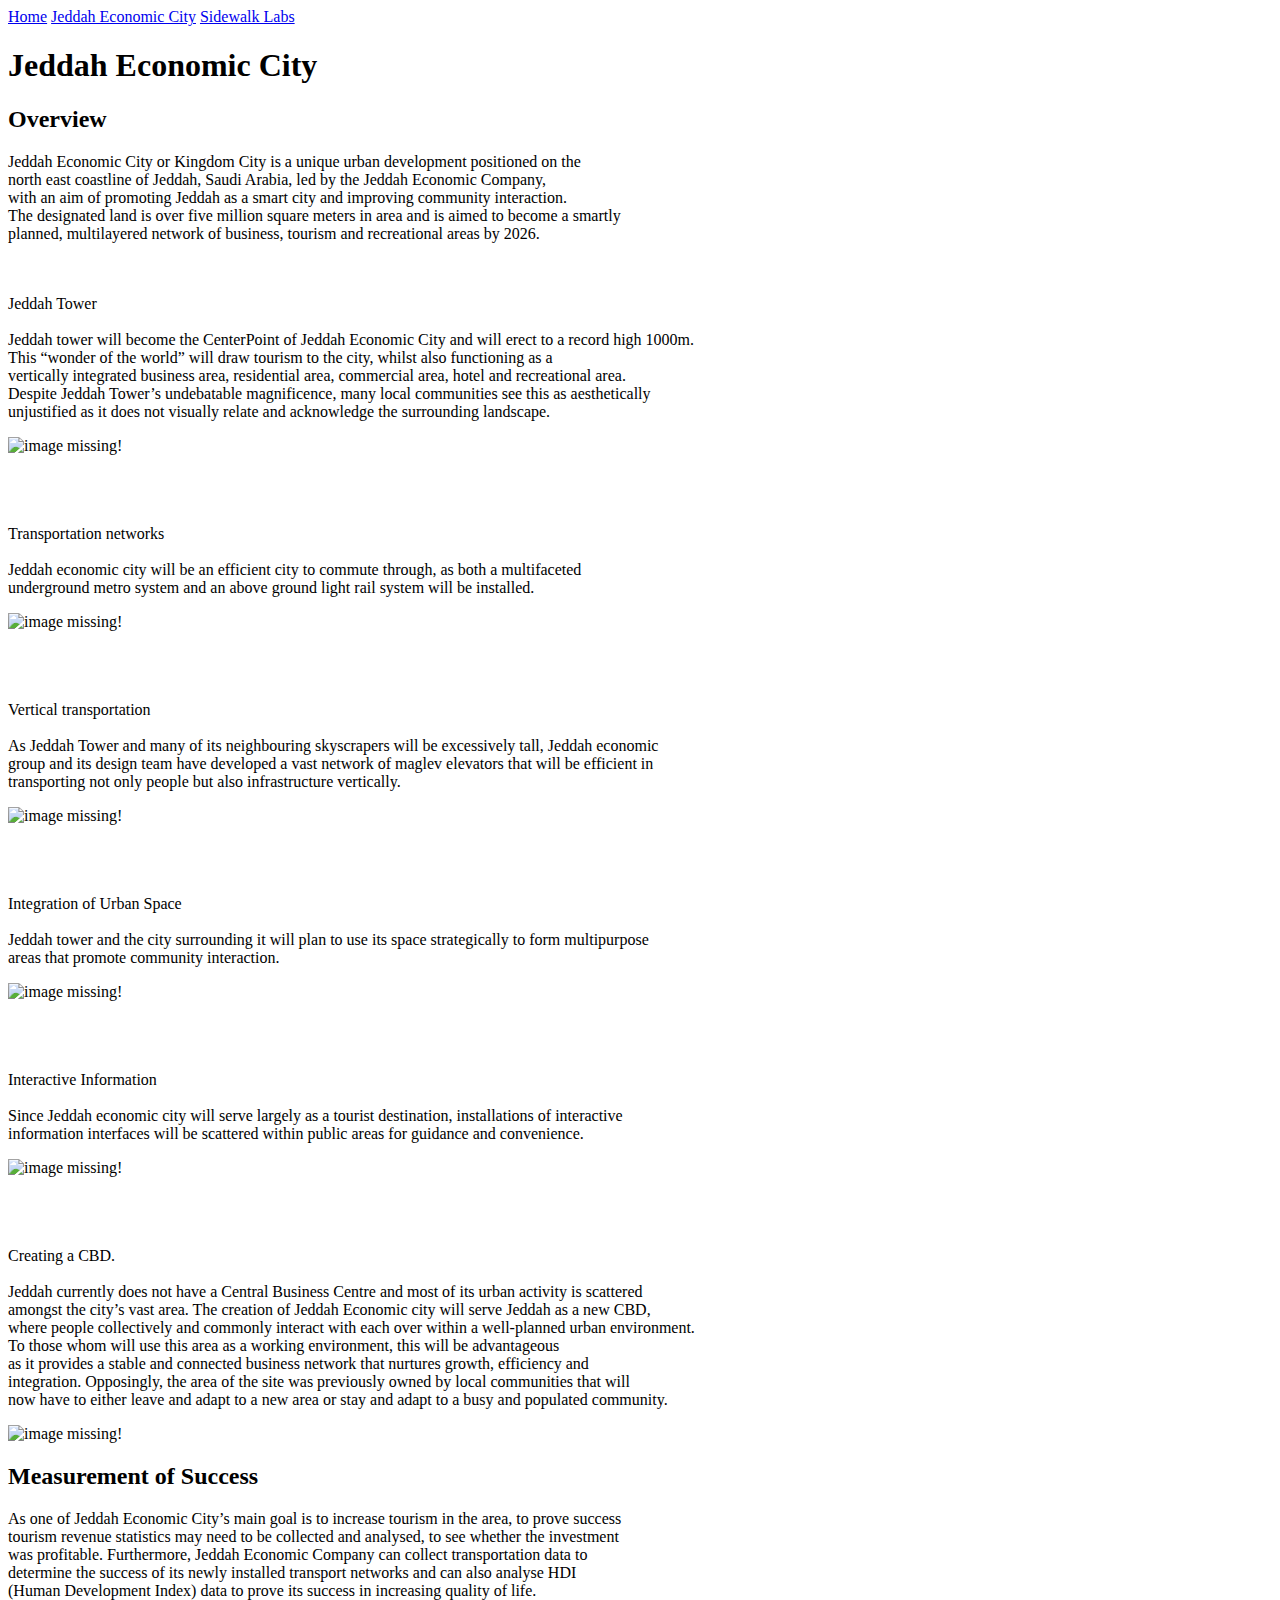
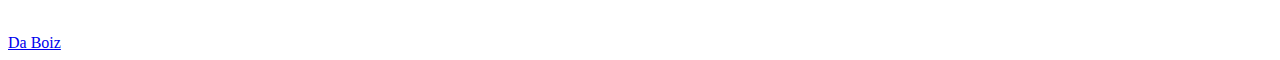
==== page1.html @ e13c2a08 "Create page1.html" ====
<!DOCTYPE html>
<html>

<head>
<link rel="stylesheet" type="text/css" href="style.css"/>
<title>My first website</title>
</head>

<body>

 <div class="topnav" id="myTopnav">
 <a href="index.html">Home</a>
  <a href="page1.html">Jeddah Economic City</a>
  <a href="page2.html">Sidewalk Labs</a>

 </div>


<h1>Jeddah Economic City</h1>

 <h2>Overview</h2>
 <p>
 Jeddah Economic City or Kingdom City is a unique urban development positioned on the <br>
 north east coastline of Jeddah, Saudi Arabia, led by the Jeddah Economic Company, <br>
 with an aim of promoting Jeddah as a smart city and improving community interaction. <br>
 The designated land is over five million square meters in area and is aimed to become a smartly <br>
 planned, multilayered network of business, tourism and recreational areas by 2026.
<br><br><br>
 
<p>Jeddah Tower <br><br>
Jeddah tower will become the CenterPoint of Jeddah Economic City and will erect to a record high 1000m. <br>
 This “wonder of the world” will draw tourism to the city, whilst also functioning as a <br>
 vertically integrated business area, residential area, commercial area, hotel and recreational area. <br>
 Despite Jeddah Tower’s undebatable magnificence, many local communities see this as aesthetically <br>
 unjustified as it does not visually relate and acknowledge the surrounding landscape. <br>
 </p>
 
<img src="jeddah tower.png" alt="image missing!" style="width:45%" />
<br><br><br><br>
 
 <p>Transportation networks<br><br>

Jeddah economic city will be an efficient city to commute through, as both a multifaceted <br>
underground metro system and an above ground light rail system will be installed.         <br>
 </p>  
  
<img src="transport.png" alt="image missing!" style="width:45%" />
<br><br><br><br>
  
 <p> Vertical transportation<br><br>
  
As Jeddah Tower and many of its neighbouring skyscrapers will be excessively tall, Jeddah economic <br>
  group and its design team have developed a vast network of maglev elevators that will be efficient in <br> 
  transporting not only people but also infrastructure vertically. <br> 
 </p>
  
<img src="elevator.png" alt="image missing!" style="width:45%" />
<br><br><br><br>
 
 <p>Integration of Urban Space<br><br>
 
Jeddah tower and the city surrounding it will plan to use its space strategically to form multipurpose <br>
  areas that promote community interaction. <br>
 </p>
 
<img src="puzzle.png" alt="image missing!" style="width:45%" />
<br><br><br><br>
 
 <p>Interactive Information<br><br>
 
Since Jeddah economic city will serve largely as a tourist destination, installations of interactive <br> 
  information interfaces will be scattered within public areas for guidance and convenience.         <br>
  
 </p>
 
<img src="interactive for jeddah.png" alt="image missing!" style="width:30%" />
<br><br><br><br> 
 
 <p>Creating a CBD.<br><br>
 Jeddah currently does not have a Central Business Centre and most of its urban activity is scattered <br>
  amongst the city’s vast area. The creation of Jeddah Economic city will serve Jeddah as a new CBD, <br>
  where people collectively and commonly interact with each over within a well-planned urban environment. <br>
  To those whom will use this area as a working environment, this will be advantageous <br>
  as it provides a stable and connected business network that nurtures growth, efficiency and <br>
  integration. Opposingly, the area of the site was previously owned by local communities that will <br>
  now have to either leave and adapt to a new area or stay and adapt to a busy and populated community. <br>
 
 </p>
 
<img src="city center.png" alt="image missing!" style="width:50%" />
 
 <br>
 
 <h2>Measurement of Success</h2>
 <p> 
As one of Jeddah Economic City’s main goal is to increase tourism in the area, to prove success <br>
  tourism revenue statistics may need to be collected and analysed, to see whether the investment <br>
  was profitable. Furthermore, Jeddah Economic Company can collect transportation data to <br>
  determine the success of its newly installed transport networks and can also analyse HDI <br>
  (Human Development Index) data to prove its success in increasing quality of life. <br>
  
 </p>
 <br>
 
<footer> 
<a href="https://github.com/Coleron/Fresh-Men"> Da Boiz</a>
</footer>

</body>

</html>
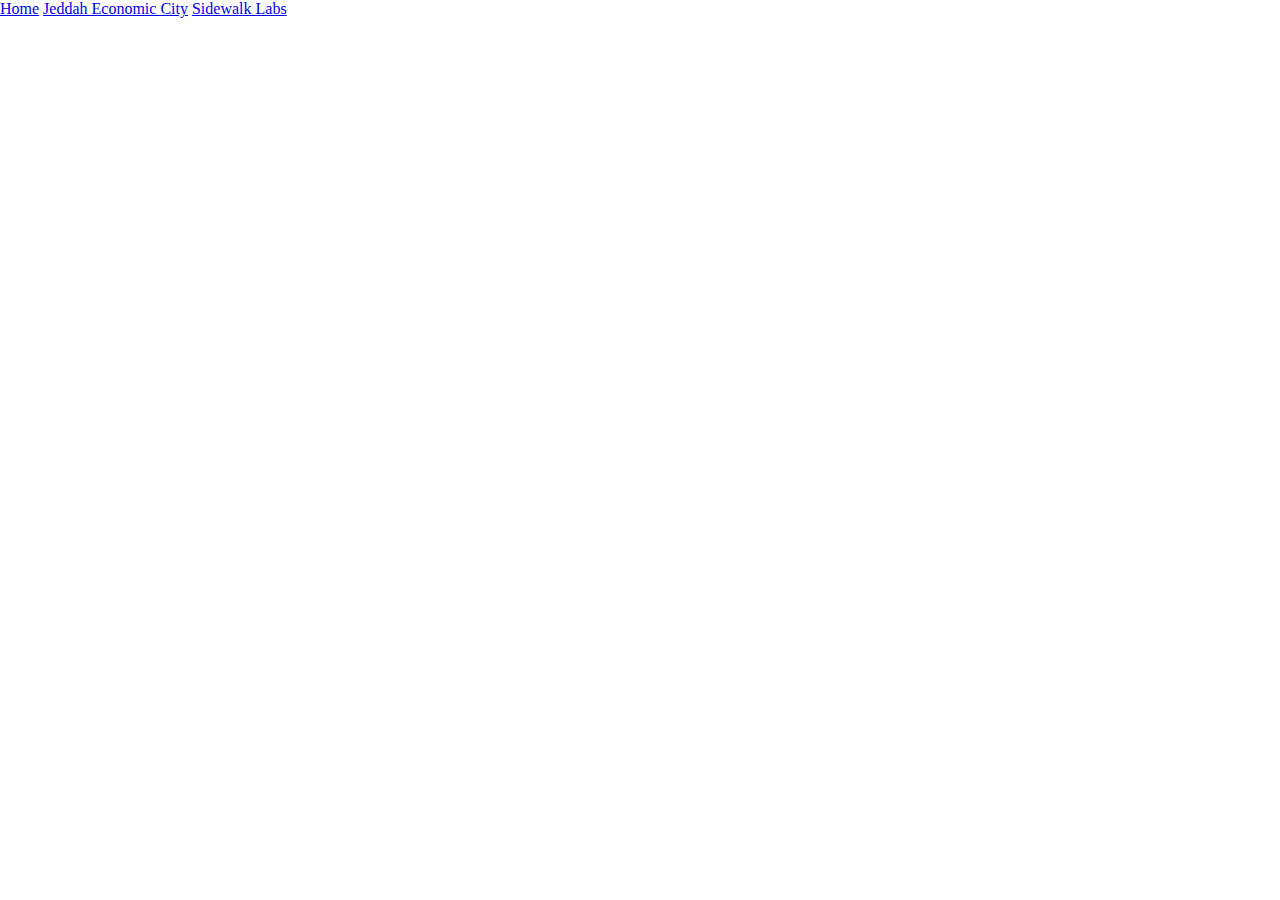
==== commit 47c3aaf4: "Update page1.html" ====
--- a/page1.html
+++ b/page1.html
@@ -1,111 +1,79 @@
 <!DOCTYPE html>
 <html>
-
 <head>
-<link rel="stylesheet" type="text/css" href="style.css"/>
-<title>My first website</title>
+    <meta charset='utf-8' />
+    <title>Christian Household Income (Weekly)</title>
+    <meta name='viewport' content='initial-scale=1,maximum-scale=1,user-scalable=no' />
+    <script src='https://api.tiles.mapbox.com/mapbox-gl-js/v0.48.0/mapbox-gl.js'></script>
+    <script src='./data.js'></script>
+    <link href='https://api.tiles.mapbox.com/mapbox-gl-js/v0.48.0/mapbox-gl.css' rel='stylesheet' />
+    <style>
+        body { margin:0; padding:0; }
+        #map { position: absolute; top:0px; left:0px; bottom:0px; width:100%; }
+    </style>
 </head>
-
 <body>
+    
 
  <div class="topnav" id="myTopnav">
  <a href="index.html">Home</a>
   <a href="page1.html">Jeddah Economic City</a>
   <a href="page2.html">Sidewalk Labs</a>
 
- </div>
+</div>
 
-
-<h1>Jeddah Economic City</h1>
-
- <h2>Overview</h2>
- <p>
- Jeddah Economic City or Kingdom City is a unique urban development positioned on the <br>
- north east coastline of Jeddah, Saudi Arabia, led by the Jeddah Economic Company, <br>
- with an aim of promoting Jeddah as a smart city and improving community interaction. <br>
- The designated land is over five million square meters in area and is aimed to become a smartly <br>
- planned, multilayered network of business, tourism and recreational areas by 2026.
-<br><br><br>
- 
-<p>Jeddah Tower <br><br>
-Jeddah tower will become the CenterPoint of Jeddah Economic City and will erect to a record high 1000m. <br>
- This “wonder of the world” will draw tourism to the city, whilst also functioning as a <br>
- vertically integrated business area, residential area, commercial area, hotel and recreational area. <br>
- Despite Jeddah Tower’s undebatable magnificence, many local communities see this as aesthetically <br>
- unjustified as it does not visually relate and acknowledge the surrounding landscape. <br>
- </p>
- 
-<img src="jeddah tower.png" alt="image missing!" style="width:45%" />
-<br><br><br><br>
- 
- <p>Transportation networks<br><br>
-
-Jeddah economic city will be an efficient city to commute through, as both a multifaceted <br>
-underground metro system and an above ground light rail system will be installed.         <br>
- </p>  
-  
-<img src="transport.png" alt="image missing!" style="width:45%" />
-<br><br><br><br>
-  
- <p> Vertical transportation<br><br>
-  
-As Jeddah Tower and many of its neighbouring skyscrapers will be excessively tall, Jeddah economic <br>
-  group and its design team have developed a vast network of maglev elevators that will be efficient in <br> 
-  transporting not only people but also infrastructure vertically. <br> 
- </p>
-  
-<img src="elevator.png" alt="image missing!" style="width:45%" />
-<br><br><br><br>
- 
- <p>Integration of Urban Space<br><br>
- 
-Jeddah tower and the city surrounding it will plan to use its space strategically to form multipurpose <br>
-  areas that promote community interaction. <br>
- </p>
- 
-<img src="puzzle.png" alt="image missing!" style="width:45%" />
-<br><br><br><br>
- 
- <p>Interactive Information<br><br>
- 
-Since Jeddah economic city will serve largely as a tourist destination, installations of interactive <br> 
-  information interfaces will be scattered within public areas for guidance and convenience.         <br>
-  
- </p>
- 
-<img src="interactive for jeddah.png" alt="image missing!" style="width:30%" />
-<br><br><br><br> 
- 
- <p>Creating a CBD.<br><br>
- Jeddah currently does not have a Central Business Centre and most of its urban activity is scattered <br>
-  amongst the city’s vast area. The creation of Jeddah Economic city will serve Jeddah as a new CBD, <br>
-  where people collectively and commonly interact with each over within a well-planned urban environment. <br>
-  To those whom will use this area as a working environment, this will be advantageous <br>
-  as it provides a stable and connected business network that nurtures growth, efficiency and <br>
-  integration. Opposingly, the area of the site was previously owned by local communities that will <br>
-  now have to either leave and adapt to a new area or stay and adapt to a busy and populated community. <br>
- 
- </p>
- 
-<img src="city center.png" alt="image missing!" style="width:50%" />
- 
- <br>
- 
- <h2>Measurement of Success</h2>
- <p> 
-As one of Jeddah Economic City’s main goal is to increase tourism in the area, to prove success <br>
-  tourism revenue statistics may need to be collected and analysed, to see whether the investment <br>
-  was profitable. Furthermore, Jeddah Economic Company can collect transportation data to <br>
-  determine the success of its newly installed transport networks and can also analyse HDI <br>
-  (Human Development Index) data to prove its success in increasing quality of life. <br>
-  
- </p>
- <br>
- 
-<footer> 
-<a href="https://github.com/Coleron/Fresh-Men"> Da Boiz</a>
-</footer>
+<div id='map'></div>
+<script>
+mapboxgl.accessToken = 'pk.eyJ1IjoibWFkZWxlaW5lam9oYW5zb24iLCJhIjoiY2lzczduYzJ4MDZrODJucGh0Mm1xbmVxNCJ9.i7q4iT8FFgh_y5v4we5UhQ';
+var map = new mapboxgl.Map({
+    container: 'map', // container id
+    style: 'mapbox://styles/mapbox/light-v9', // stylesheet location
+    center: [151.004105, -33.813002], // starting position [lng, lat]
+    pitch: 45,
+    bearing: -17.6,
+    zoom: 9 // starting zoom
+});
+map.on('load', function() {
+    map.addLayer({
+        "id": "data",
+        "type": "fill-extrusion",
+        "source": {
+        	'type': 'geojson',
+        	'data': data
+        },
+           'paint': {
+                'fill-extrusion-color' : {
+                   'property': 'Christ',
+                    "stops":[
+                    	[0, '#B2DEE6'],
+                    	[112, '#9DC6CE'],
+                        [250, '#88B5BF'],
+                        [338,'#62929B'],
+                        [436, '#3F7484'],
+                        [635, '#2B687A'],
+                        [1160, '#155A6F'],
+                        [2428, '#044D64'],
+                        [10000, '#003A4B']
+                    ]
+                    
+                },
+                'fill-extrusion-height' : {
+                    'property': 'Inco',
+                    "stops":[
+                        [0, 0], 
+                    	[10, 1000],
+                        [20, 2000],
+                        [30, 3000],
+                        [50, 6000],
+                        [200,20000],
+                        [380,38000]
+                    ]
+                },
+                 'fill-extrusion-opacity': 1
+            }
+    });
+});
+</script>
 
 </body>
-
 </html>
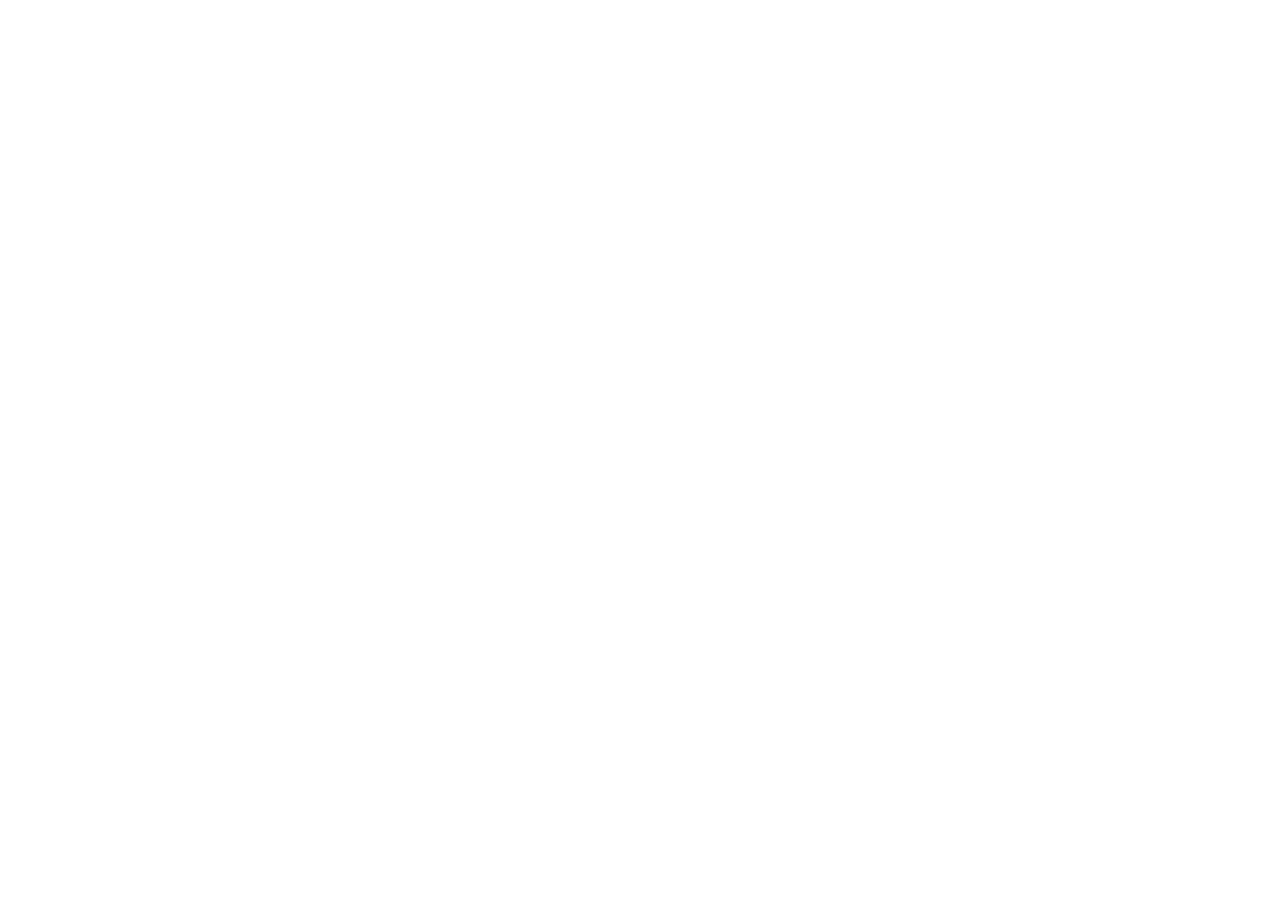
==== commit 55ef56ad: "Update page1.html" ====
--- a/page1.html
+++ b/page1.html
@@ -12,16 +12,11 @@
         #map { position: absolute; top:0px; left:0px; bottom:0px; width:100%; }
     </style>
 </head>
-<body>
-    
-
- <div class="topnav" id="myTopnav">
- <a href="index.html">Home</a>
-  <a href="page1.html">Jeddah Economic City</a>
-  <a href="page2.html">Sidewalk Labs</a>
 
 </div>
-
+    
+    <body>
+    
 <div id='map'></div>
 <script>
 mapboxgl.accessToken = 'pk.eyJ1IjoibWFkZWxlaW5lam9oYW5zb24iLCJhIjoiY2lzczduYzJ4MDZrODJucGh0Mm1xbmVxNCJ9.i7q4iT8FFgh_y5v4we5UhQ';
@@ -45,15 +40,8 @@
                 'fill-extrusion-color' : {
                    'property': 'Christ',
                     "stops":[
-                    	[0, '#B2DEE6'],
-                    	[112, '#9DC6CE'],
-                        [250, '#88B5BF'],
-                        [338,'#62929B'],
-                        [436, '#3F7484'],
-                        [635, '#2B687A'],
-                        [1160, '#155A6F'],
-                        [2428, '#044D64'],
-                        [10000, '#003A4B']
+                    	[0, 'silver'],                   
+                        [500, 'orange']
                     ]
                     
                 },
@@ -61,12 +49,7 @@
                     'property': 'Inco',
                     "stops":[
                         [0, 0], 
-                    	[10, 1000],
-                        [20, 2000],
-                        [30, 3000],
-                        [50, 6000],
-                        [200,20000],
-                        [380,38000]
+                        [696, 1743]                    
                     ]
                 },
                  'fill-extrusion-opacity': 1
